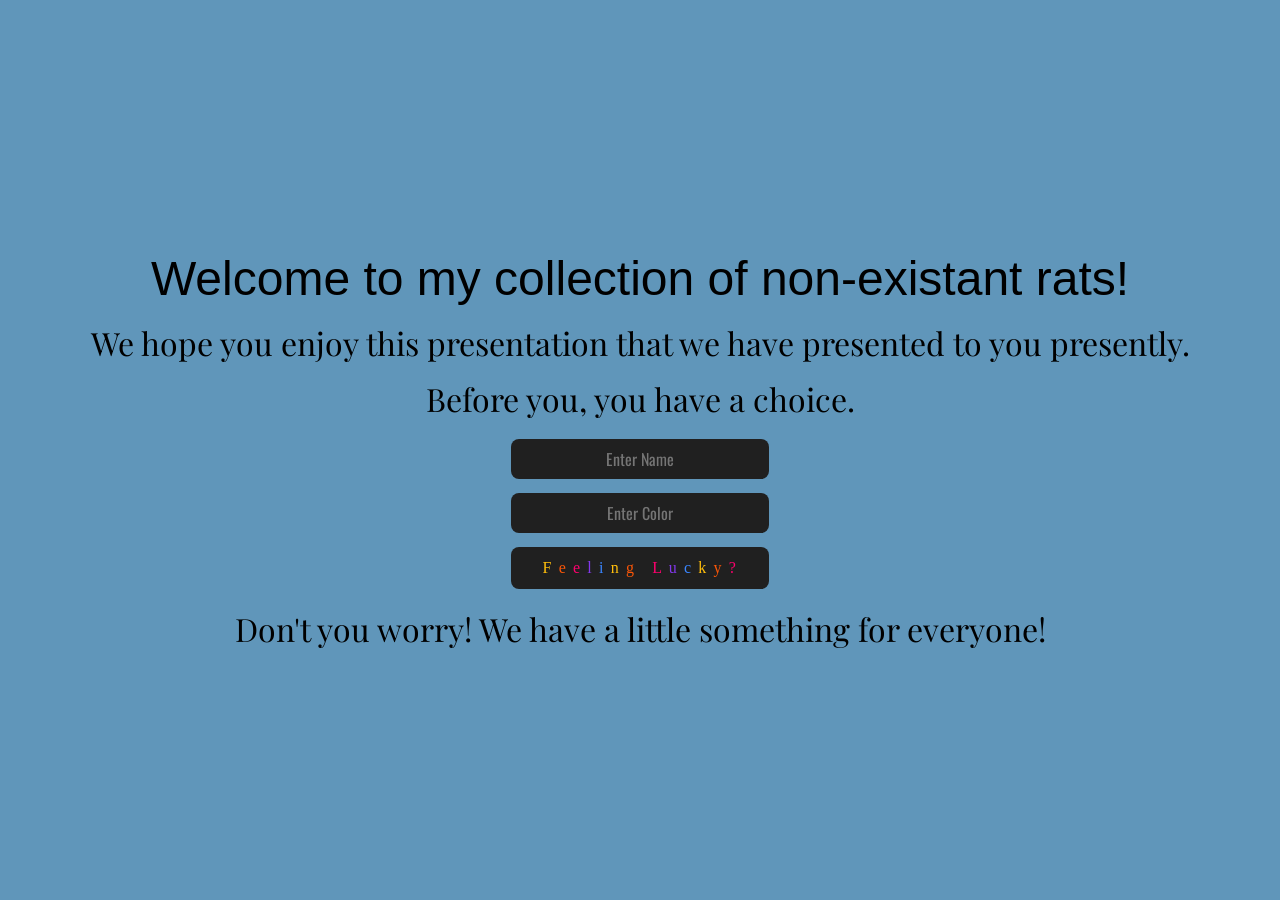
==== index.html @ 291b8eda "Doing All the Stuff and the Things and Figured i'd add this to a responsitory for shits and giggles" ====
<!doctype html>
<html lang="en">
  <head>
    <meta charset="UTF-8" />
    <meta name="viewport" content="width=device-width, initial-scale=1.0" />
    <title>Rat's Name & Colors</title>
    <link rel="icon" type="image/png" sizes="32x32" href="favicon-32x32.png" />
    <link rel="preconnect" href="https://fonts.googleapis.com" />
    <link rel="preconnect" href="https://fonts.gstatic.com" crossorigin />
    <link
      href="https://fonts.googleapis.com/css2?family=Libre+Caslon+Condensed:ital,wght@0,400..700;1,400..700&family=Oswald:wght@200..700&family=Playfair+Display:ital,wght@0,400..900;1,400..900&display=swap"
      rel="stylesheet"
    />
    <link rel="stylesheet" href="reset.css" />
    <link rel="stylesheet" href="app.css" />
  </head>
  <body>
    <h1>Welcome to my collection of non-existant rats!</h1>
    <p>
      We hope you enjoy this presentation that we have presented to you
      presently.
    </p>
    <p>Before you, you have a choice.</p>
    <div class="buttons">
      <input class="ratName" type="text" placeholder="Enter Name" />
      <input class="ratColor" type="text" placeholder="Enter Color" />
      <button class="random" type="button">
        <span class="f">F</span>
        <span class="e1">e</span>
        <span class="e2">e</span>
        <span class="l1">l</span>
        <span class="i">i</span>
        <span class="n">n</span>
        <span class="g">g</span>
        <span>&nbsp;</span>
        <span class="l2">L</span>
        <span class="u">u</span>
        <span class="c">c</span>
        <span class="k">k</span>
        <span class="y">y</span>
        <span class="mark">?</span>
      </button>
    </div>
    <p>Don't you worry! We have a little something for everyone!</p>
    <script src="app.js"></script>
  </body>
</html>
---- app.css ----
:root {
  --pureWhite: #ffffff;
  --Black: #202020;
  --Brown: #5e503f;
  --DarkGrayStripped: #6c757d;
  --LightGrayStripped: #adb5bd;
  --TurquoiseBlue: #6096ba;
  --FeelingLucky1: #ffbe0b;
  --FeelingLucky2: #fb5607;
  --FeelingLucky3: #ff006e;
  --FeelingLucky4: #8338ec;
  --FeelingLucky5: #3a86ff;
}

* {
  box-sizing: border-box;
}

body {
  gap: 1.5rem;
  background-color: var(--TurquoiseBlue);
  min-height: 100vh;
  display: flex;
  flex-direction: column;
  justify-content: center;
  align-items: center;
}

h1 {
  text-align: center;
  font-family: "Libre Caslon Condensed", sans-serif;
  font-size: 3rem;
}

p {
  text-align: center;
  font-size: 2rem;
  font-family: "Playfair Display", sans-serif;
}

.buttons {
  height: 150px;
  display: flex;
  flex-direction: column;
  justify-content: space-between;
  text-align: center;
}

.ratName,
.ratColor {
  all: unset;
  font-family: "Oswald", sans-serif;
  padding-inline: 2rem;
  padding-block: 0.5rem;
  border-radius: 0.5rem;
}

.ratName {
  color: var(--TurquoiseBlue);
  background: var(--Black);
}

.ratColor {
  color: var(--TurquoiseBlue);
  background: var(--Black);
}

.random {
  all: unset;
  padding-inline: 2rem;
  padding-block: 0.8rem;
  border-radius: 0.5rem;
  letter-spacing: 0.1rem;
  background-color: var(--Black);
  cursor: pointer;
}

.f {
  color: var(--FeelingLucky1);
}

.e1 {
  color: var(--FeelingLucky2);
}

.e2 {
  color: var(--FeelingLucky3);
}

.l1 {
  color: var(--FeelingLucky4);
}

.i {
  color: var(--FeelingLucky5);
}

.n {
  color: var(--FeelingLucky1);
}

.g {
  color: var(--FeelingLucky2);
}

.l2 {
  color: var(--FeelingLucky3);
}

.u {
  color: var(--FeelingLucky4);
}

.c {
  color: var(--FeelingLucky5);
}

.k {
  color: var(--FeelingLucky1);
}

.y {
  color: var(--FeelingLucky2);
}

.mark {
  color: var(--FeelingLucky3);
}
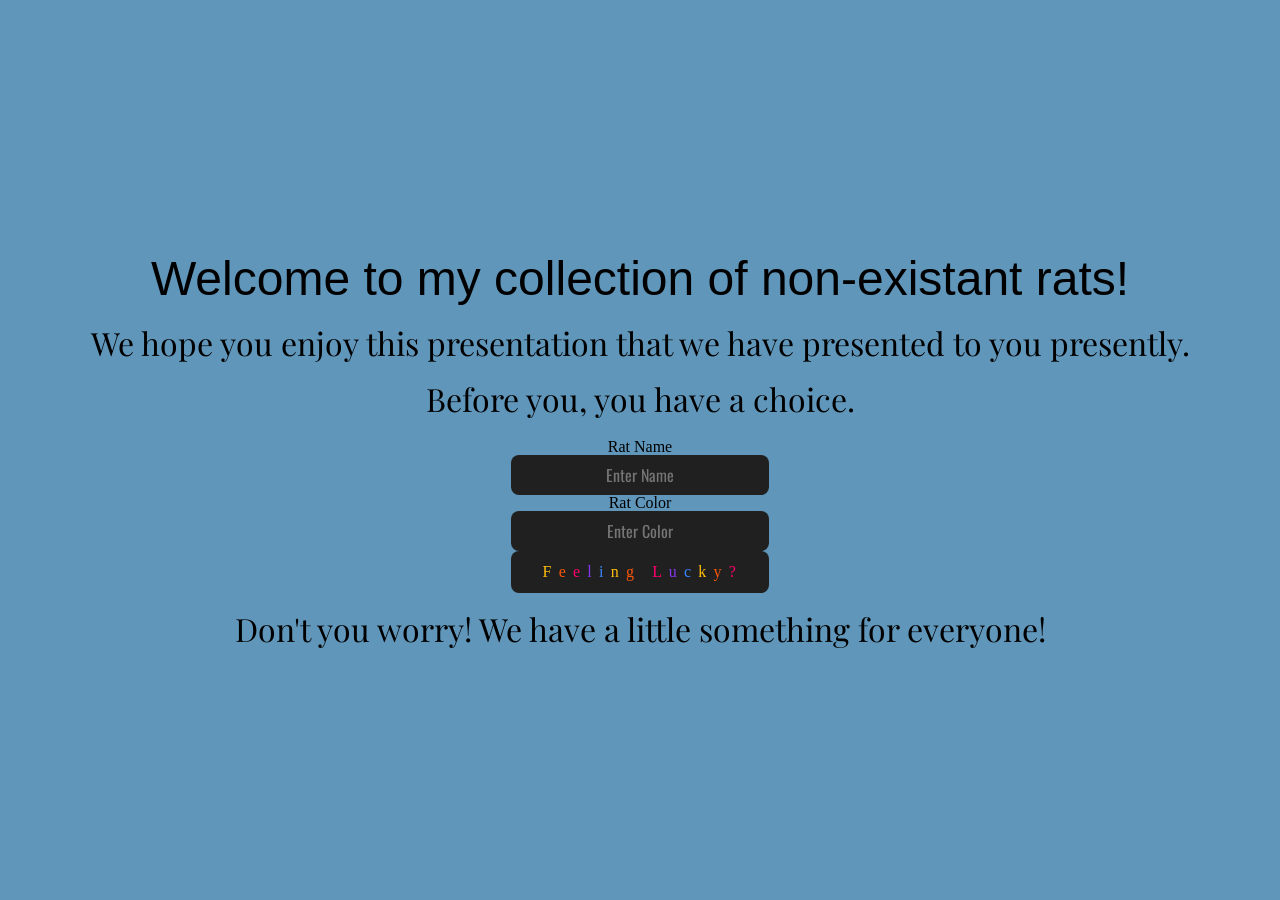
==== commit 83b61c03: "Put in error messages for when a rat's name or a rat's color does not match the Array" ====
--- a/index.html
+++ b/index.html
@@ -3,7 +3,7 @@
   <head>
     <meta charset="UTF-8" />
     <meta name="viewport" content="width=device-width, initial-scale=1.0" />
-    <title>Rat's Name & Colors</title>
+    <title>Non-Existent Rats</title>
     <link rel="icon" type="image/png" sizes="32x32" href="favicon-32x32.png" />
     <link rel="preconnect" href="https://fonts.googleapis.com" />
     <link rel="preconnect" href="https://fonts.gstatic.com" crossorigin />
@@ -22,8 +22,23 @@
     </p>
     <p>Before you, you have a choice.</p>
     <div class="buttons">
-      <input class="ratName" type="text" placeholder="Enter Name" />
-      <input class="ratColor" type="text" placeholder="Enter Color" />
+      <label for="rat-name">Rat Name</label>
+      <input
+        id="rat-name"
+        class="ratName"
+        type="text"
+        placeholder="Enter Name"
+      />
+      <p id="name-error" aria-live="polite"></p>
+
+      <label for="rat-color">Rat Color</label>
+      <input
+        id="rat-color"
+        class="ratColor"
+        type="text"
+        placeholder="Enter Color"
+      />
+      <p id="color-error" aria-live="polite"></p>
       <button class="random" type="button">
         <span class="f">F</span>
         <span class="e1">e</span>
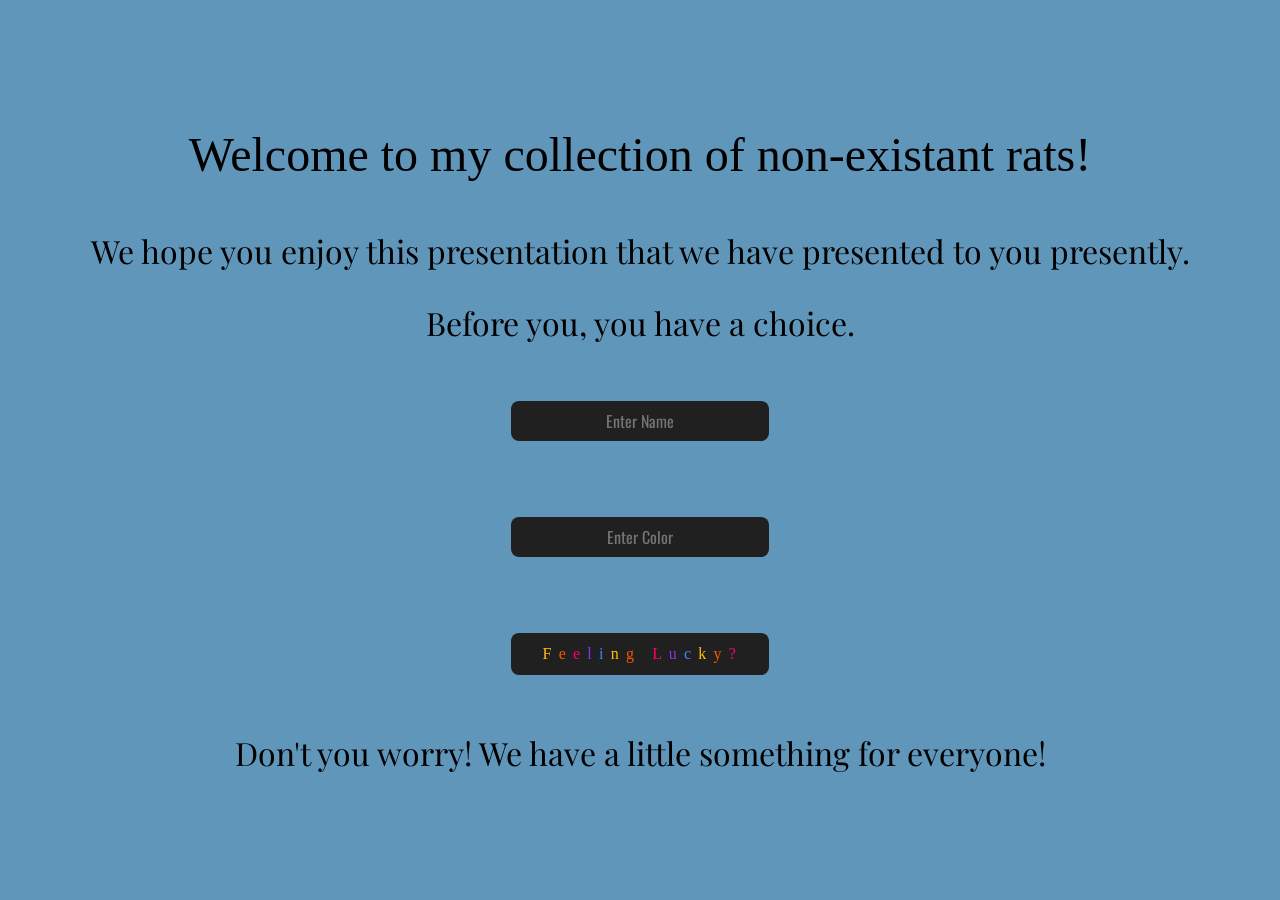
==== commit 27aabfae: "Finished up styling, particullary with the rat-results page." ====
--- a/index.html
+++ b/index.html
@@ -15,8 +15,8 @@
     <link rel="stylesheet" href="app.css" />
   </head>
   <body>
-    <h1>Welcome to my collection of non-existant rats!</h1>
-    <p>
+    <h1 class="opening">Welcome to my collection of non-existant rats!</h1>
+    <p class="middle">
       We hope you enjoy this presentation that we have presented to you
       presently.
     </p>
@@ -56,7 +56,17 @@
         <span class="mark">?</span>
       </button>
     </div>
-    <p>Don't you worry! We have a little something for everyone!</p>
+    <p id="secret-trigger">
+      Don't you worry! We have a little something for everyone!
+    </p>
+    <footer id="cheat-sheet" class="hidden">
+      <span class="cheater">Cheater! Cheater! Garbage Eater!</span>
+      <span class="timothy">Timothy is Black</span>
+      <span class="jeremiah">Jeremiah is Brown</span>
+      <span class="gregory">Gregory is White </span
+      ><span class="stephen">Stephen is Striped</span>
+      <span class="walter">Walter is Spotted</span>
+    </footer>
     <script src="app.js"></script>
   </body>
 </html>
--- a/app.css
+++ b/app.css
@@ -28,28 +28,36 @@
 
 h1 {
   text-align: center;
-  font-family: "Libre Caslon Condensed", sans-serif;
+  font-family: "Libre Caslon Condensed";
   font-size: 3rem;
 }
 
 p {
   text-align: center;
   font-size: 2rem;
-  font-family: "Playfair Display", sans-serif;
+  font-family: "Playfair Display";
+}
+
+.opening {
+  padding-bottom: 2rem;
+}
+
+.middle {
+  padding-bottom: 1rem;
 }
 
 .buttons {
-  height: 150px;
+  height: 350px;
   display: flex;
   flex-direction: column;
-  justify-content: space-between;
+  justify-content: space-evenly;
   text-align: center;
 }
 
 .ratName,
 .ratColor {
   all: unset;
-  font-family: "Oswald", sans-serif;
+  font-family: "Oswald";
   padding-inline: 2rem;
   padding-block: 0.5rem;
   border-radius: 0.5rem;
@@ -126,3 +134,101 @@
 .mark {
   color: var(--FeelingLucky3);
 }
+
+.back-button {
+  margin-top: 2rem;
+  font-size: 1.2rem;
+  background-color: var(--Black);
+  color: var(--FeelingLucky2);
+  padding: 1rem;
+  text-decoration: none;
+  border-radius: 0.5rem;
+  font-family: "Oswald";
+}
+
+label {
+  display: none;
+}
+
+#rat-image {
+  border-radius: 12rem;
+  width: 100%;
+  max-width: 500px;
+  max-height: 500px;
+}
+
+.resultName,
+.resultColor {
+  font-size: 3rem;
+  font-family: "Oswald";
+}
+
+.resultColor {
+  margin-bottom: 2rem;
+}
+
+#name-error,
+#color-error {
+  font-size: 1.5rem;
+  width: 250px;
+}
+
+#cheat-sheet {
+  padding: 1rem;
+  background-color: var(--pureWhite);
+  color: var(--TurquoiseBlue);
+  border-radius: 1rem;
+  font-size: 1rem;
+  text-align: center;
+  display: flex;
+  flex-direction: column;
+  line-height: 2rem;
+}
+
+.cheater {
+  color: var(--Black);
+  background-color: var(--FeelingLucky4);
+}
+
+.timothy {
+  background-color: var(--Brown);
+  color: var(--Black);
+}
+
+.jeremiah {
+  background-color: var(--Black);
+  color: var(--Brown);
+}
+
+.gregory {
+  color: var(--pureWhite);
+  background-color: var(--TurquoiseBlue);
+}
+
+.stephen {
+  background-color: var(--DarkGrayStripped);
+  color: var(--LightGrayStripped);
+}
+
+.walter {
+  background-color: var(--LightGrayStripped);
+  color: var(--DarkGrayStripped);
+}
+
+.hidden {
+  display: none !important;
+}
+
+#secret-trigger {
+  cursor: pointer;
+}
+
+.reveal {
+  display: flex;
+  justify-content: center;
+  gap: 3rem;
+}
+
+.filler {
+  padding-top: 0.7rem;
+}
